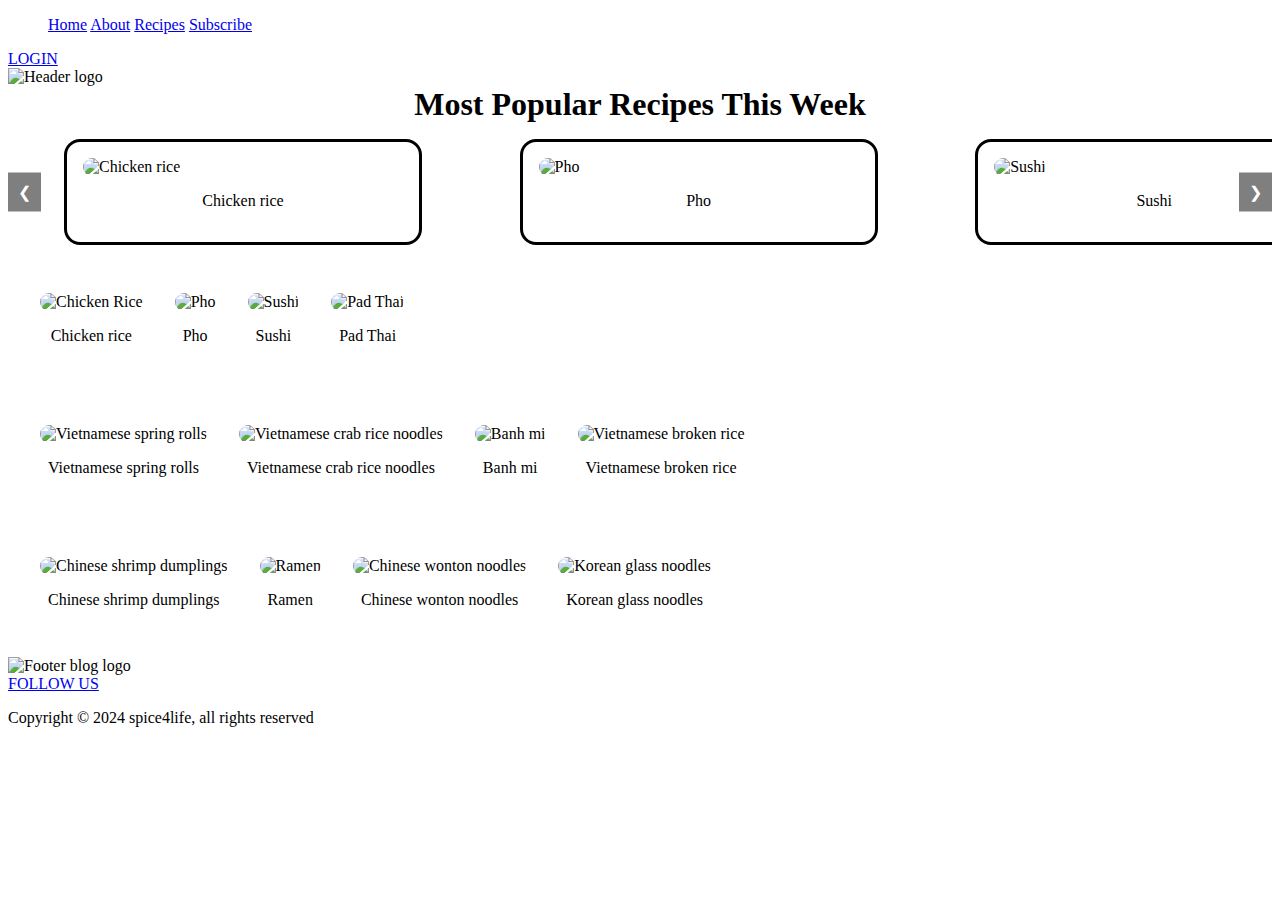
==== index.html @ 0c0b72c7 "create list dish in index page" ====
<!DOCTYPE html>
<html lang="en">
  <head>
    <meta charset="UTF-8" />
    <meta name="viewport" content="width=device-width, initial-scale=1.0" />
    <meta name="description" content="The homepage of Spice4life" />
    <title>Spice4life | Home</title>
    <link rel="stylesheet" href="./css/style.css" />
    <link rel="stylesheet" href="./css/index.css" />
    <link rel="stylesheet" href="./css/variable.css" />
    <script src="script.js" defer></script>
    <script
      type="module"
      src="https://unpkg.com/ionicons@7.1.0/dist/ionicons/ionicons.esm.js"
    ></script>
    <script
      nomodule
      src="https://unpkg.com/ionicons@7.1.0/dist/ionicons/ionicons.js"
    ></script>
  </head>
  <body>
    <header>
      <div class="header-container">
        <div class="header-bar">
          <div class="header-menu">
            <ul class="menu-bar">
              <a class="menu-bar-item menu-bar-item--selected" href="index.html"
                >Home</a
              >

              <a class="menu-bar-item" href="about.html">About</a>

              <a class="menu-bar-item" href="recipes.html">Recipes</a>

              <a class="menu-bar-item" href="subscribe.html">Subscribe</a>
            </ul>
          </div>
          <div class="button-index">
            <a class="button button-login" href="login.html">LOGIN</a>
          </div>
          <div class="social-icon">
            <ion-icon size="large" name="logo-facebook"></ion-icon>
            <ion-icon size="large" name="logo-google"></ion-icon>
            <ion-icon size="large" name="logo-twitter"></ion-icon>
            <ion-icon size="large" name="logo-instagram"></ion-icon>
          </div>
        </div>
        <div class="hear-logo">
          <img src="assets/footer-logo.png" alt="Header logo" />
        </div>
      </div>
    </header>
    <div>
      <h1 class="index-title">Most Popular Recipes This Week</h1>
    </div>
    <div class="wrapper">
      <div class="carousel-container">
        <div class="carousel">
          <div class="carousel-slides">
            <div class="carousel-slide">
              <div class="carousel-slide-container">
                <img src="assets/img1.jpg" alt="Chicken rice" />
                <p>Chicken rice</p>
              </div>
            </div>
            <div class="carousel-slide">
              <div class="carousel-slide-container">
                <img src="assets/img2.jpg" alt="Pho" />
                <p>Pho</p>
              </div>
            </div>
            <div class="carousel-slide">
              <div class="carousel-slide-container">
                <img src="assets/img3.jpg" alt="Sushi" />
                <p>Sushi</p>
              </div>
            </div>
            <div class="carousel-slide">
              <div class="carousel-slide-container">
                <img src="assets/img4.jpg" alt="Pad Thai" />
                <p>Pad Thai</p>
              </div>
            </div>
            <div class="carousel-slide">
              <div class="carousel-slide-container">
                <img src="assets/img5.jpg" alt="Vietnamese spring rolls" />
                <p>Vietnamese spring rolls</p>
              </div>
            </div>
            <div class="carousel-slide">
              <div class="carousel-slide-container">
                <img src="assets/img6.jpg" alt="Vietnamese crab rice noodles" />
                <p>Vietnamese crab rice noodles</p>
              </div>
            </div>
            <div class="carousel-slide">
              <div class="carousel-slide-container">
                <img src="assets/img7.png" alt="Banh mi" />
                <p>Banh mi</p>
              </div>
            </div>
            <div class="carousel-slide">
              <div class="carousel-slide-container">
                <img src="assets/img8.jpg" alt="Vietnamese broken rice" />
                <p>Vietnamese broken rice</p>
              </div>
            </div>
            <div class="carousel-slide">
              <div class="carousel-slide-container">
                <img src="assets/img9.jpg" alt="Chinese shrimp dumplings" />
                <p>Chinese shrimp dumplings</p>
              </div>
            </div>
            <div class="carousel-slide">
              <div class="carousel-slide-container">
                <img src="assets/img10.jpg" alt="Ramen" />
                <p>Ramen</p>
              </div>
            </div>
            <div class="carousel-slide">
              <div class="carousel-slide-container">
                <img src="assets/img11.jpg" alt="Chinese wonton noodles" />
                <p>Chinese wonton noodles</p>
              </div>
            </div>
            <div class="carousel-slide">
              <div class="carousel-slide-container">
                <img src="assets/img12.jpg" alt="Korean glass noodles" />
                <p>Korean glass noodles</p>
              </div>
            </div>
          </div>
        </div>
        <button class="prev" onclick="prevSlide()">&#10094;</button>
        <button class="next" onclick="nextSlide()">&#10095;</button>
      </div>
    </div>
    <!-- <div class="recipe-list"> -->
      <div class="recipe-row">
        <div class="recipe-line">
          <div class="recipe-line-container">
            <img src="assets/img1.jpg" alt="Chicken Rice" />
            <p>Chicken rice</p>
          </div>
        </div>
        
        <div class="recipe-line">
          <div class="recipe-line-container">
            <img src="assets/img2.jpg" alt="Pho" />
            <p>Pho</p>
          </div>
        </div>
        <div class="recipe-line">
          <div class="recipe-line-container">
            <img src="assets/img3.jpg" alt="Sushi" />
            <p>Sushi</p>
          </div>
        </div>
        <div class="recipe-line">
          <div class="recipe-line-container">
            <img src="assets/img4.jpg" alt="Pad Thai" />
            <p>Pad Thai</p>
          </div>
        </div>
      </div>
      <div class="recipe-row">
        <div class="recipe-line">
          <div class="recipe-line-container">
            <img src="assets/img5.jpg" alt="Vietnamese spring rolls" />
            <p>Vietnamese spring rolls</p>
          </div>
        </div>
        <div class="recipe-line">
          <div class="recipe-line-container">
            <img src="assets/img6.jpg" alt="Vietnamese crab rice noodles" />
            <p>Vietnamese crab rice noodles</p>
          </div>
        </div>
        <div class="recipe-line">
          <div class="recipe-line-container">
            <img src="assets/img7.png" alt="Banh mi" />
            <p>Banh mi</p>
          </div>
        </div>
        <div class="recipe-line">
          <div class="recipe-line-container">
            <img src="assets/img8.jpg" alt="Vietnamese broken rice" />
            <p>Vietnamese broken rice</p>
          </div>
        </div>
      </div>
      <div class="recipe-row">
        <div class="recipe-line">
          <div class="recipe-line-container">
            <img src="assets/img9.jpg" alt="Chinese shrimp dumplings" />
            <p>Chinese shrimp dumplings</p>
          </div>
        </div>
        <div class="recipe-line">
          <div class="recipe-line-container">
            <img src="assets/img10.jpg" alt="Ramen" />
            <p>Ramen</p>
          </div>
        </div>
        <div class="recipe-line">
          <div class="recipe-line-container">
            <img src="assets/img11.jpg" alt="Chinese wonton noodles" />
            <p>Chinese wonton noodles</p>
          </div>
        </div>
        <div class="recipe-line">
          <div class="recipe-line-container">
            <img src="assets/img12.jpg" alt="Korean glass noodles" />
            <p>Korean glass noodles</p>
          </div>
        </div>
      </div>
    </div>

    <footer>
      <div class="footer-bar">
        <div>
          <img
            class="footer-logo"
            src="./assets/footer-logo.png"
            alt="Footer blog logo "
          />
        </div>
        <div class="footer-right">
          <div>
            <a class="button button-login" href="register.html">FOLLOW US</a>
          </div>

          <div class="social-icon">
            <ion-icon size="large" name="logo-facebook"></ion-icon>
            <ion-icon size="large" name="logo-google"></ion-icon>
            <ion-icon size="large" name="logo-twitter"></ion-icon>
            <ion-icon size="large" name="logo-instagram"></ion-icon>
          </div>
          <div>
            <p class="copyright">
              Copyright © 2024 spice4life, all rights reserved
            </p>
          </div>
        </div>
      </div>
    </footer>
  </body>
</html>
---- css/index.css ----
.index-title {
  background-color: var(--color-index-title);
  text-align: center;
  margin: 0;
}
.index-body {
  display: flex;
  padding: 0 1rem;
  align-items: center;
  justify-content: center;
  min-height: 100vh;
}

.wrapper {
  position: relative;
}

.carousel-container {
  position: relative;
  width: 100%;
  overflow: hidden;
  padding: 1rem 0;
}

.carousel {
  display: flex;
  transition: transform 0.5s ease;
  padding: 0 1rem;
}

.carousel-slides {
  display: flex;
  gap: 1.75rem;
  padding: 0 2.5rem;
}

.carousel-slide {
  flex: 0 0 calc(100% / 3 - 2rem);
}

.prev,
.next {
  position: absolute;
  top: 50%;
  transform: translateY(-50%);
  background-color: rgba(0, 0, 0, 0.5);
  color: white;
  border: none;
  cursor: pointer;
  padding: 0.625rem;
  font-size: var(--text-size-medium);
}

.prev {
  left: 0;
}

.next {
  right: 0;
}

.carousel-slide-container {
  border: 0.2rem solid black;
  border-radius: 1rem;
  padding: 1rem;
  max-width: 20rem;
}
.carousel-slide-container img {
  height: 25rem;
  width: 100%;
 border-radius: 1rem;
}
.carousel-slide-container p {
  color: var(--color-text-gray);
  text-align: center;
}

.recipe-row {
  display: flex;
  align-items: center;
  gap:2rem;
  padding: 2rem;
}
.recipe-line-container img {
  height: 20rem;
  width: 20rem;
  border-radius: 2rem;
}
.recipe-line-container p {
  color: var(--color-text-gray);
  text-align: center;
}
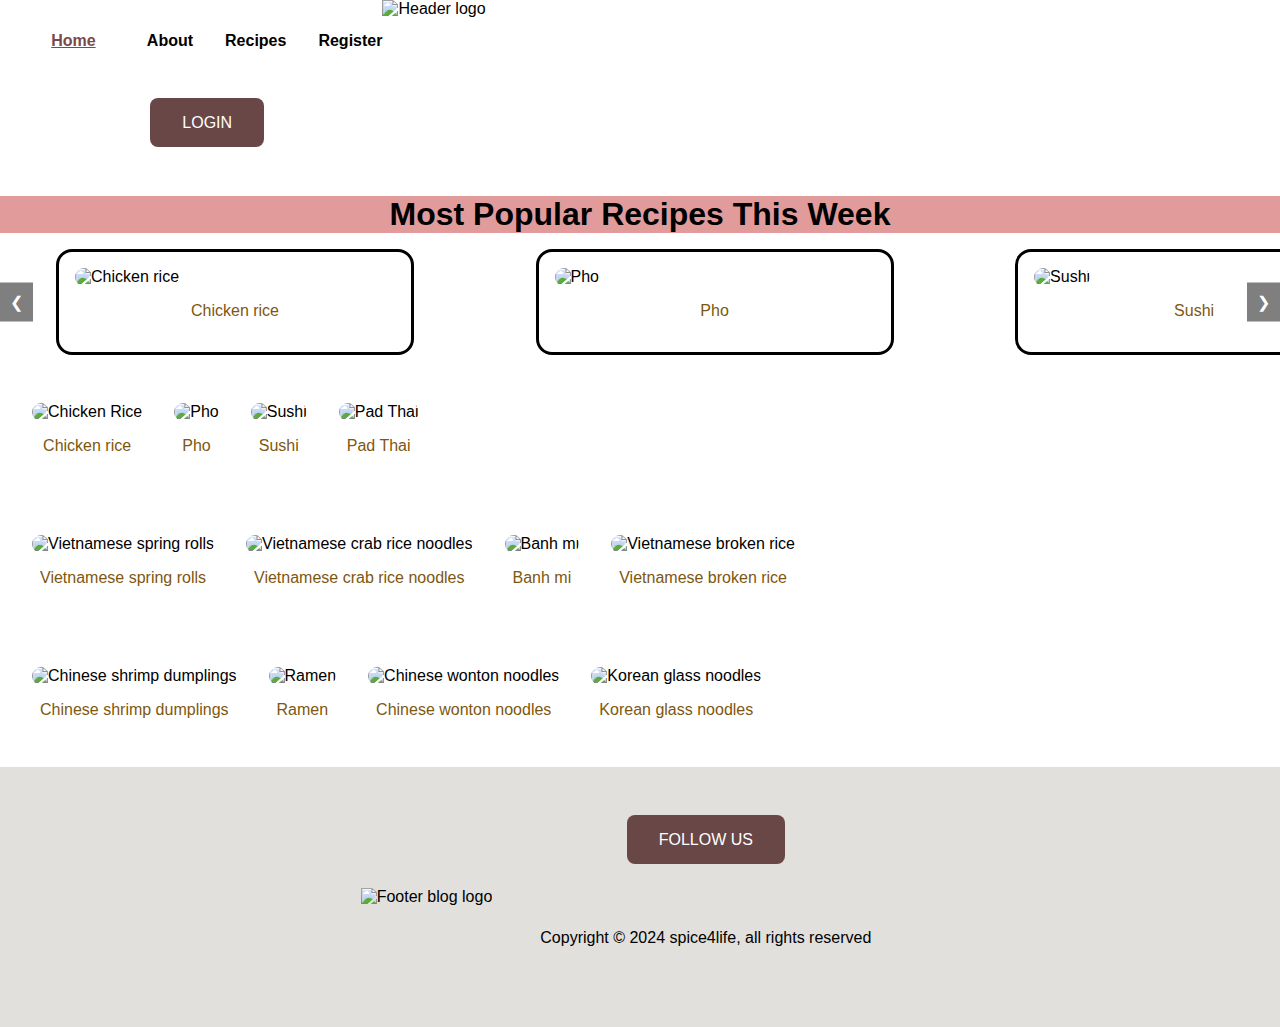
==== commit 61725127: "create register page" ====
--- a/index.html
+++ b/index.html
@@ -8,6 +8,7 @@
     <link rel="stylesheet" href="./css/style.css" />
     <link rel="stylesheet" href="./css/index.css" />
     <link rel="stylesheet" href="./css/variable.css" />
+    <link rel="stylesheet" href="./css/media-query.css">
     <script src="script.js" defer></script>
     <script
       type="module"
@@ -32,11 +33,11 @@
 
               <a class="menu-bar-item" href="recipes.html">Recipes</a>
 
-              <a class="menu-bar-item" href="subscribe.html">Subscribe</a>
+              <a class="menu-bar-item" href="account/register.html">Register</a>
             </ul>
           </div>
           <div class="button-index">
-            <a class="button button-login" href="login.html">LOGIN</a>
+            <a class="button button-login" href="account/login.html">LOGIN</a>
           </div>
           <div class="social-icon">
             <ion-icon size="large" name="logo-facebook"></ion-icon>
@@ -45,7 +46,7 @@
             <ion-icon size="large" name="logo-instagram"></ion-icon>
           </div>
         </div>
-        <div class="hear-logo">
+        <div class="header-logo">
           <img src="assets/footer-logo.png" alt="Header logo" />
         </div>
       </div>
@@ -136,83 +137,82 @@
       </div>
     </div>
     <!-- <div class="recipe-list"> -->
-      <div class="recipe-row">
-        <div class="recipe-line">
-          <div class="recipe-line-container">
-            <img src="assets/img1.jpg" alt="Chicken Rice" />
-            <p>Chicken rice</p>
-          </div>
-        </div>
-        
-        <div class="recipe-line">
-          <div class="recipe-line-container">
-            <img src="assets/img2.jpg" alt="Pho" />
-            <p>Pho</p>
-          </div>
-        </div>
-        <div class="recipe-line">
-          <div class="recipe-line-container">
-            <img src="assets/img3.jpg" alt="Sushi" />
-            <p>Sushi</p>
-          </div>
-        </div>
-        <div class="recipe-line">
-          <div class="recipe-line-container">
-            <img src="assets/img4.jpg" alt="Pad Thai" />
-            <p>Pad Thai</p>
-          </div>
-        </div>
-      </div>
-      <div class="recipe-row">
-        <div class="recipe-line">
-          <div class="recipe-line-container">
-            <img src="assets/img5.jpg" alt="Vietnamese spring rolls" />
-            <p>Vietnamese spring rolls</p>
-          </div>
-        </div>
-        <div class="recipe-line">
-          <div class="recipe-line-container">
-            <img src="assets/img6.jpg" alt="Vietnamese crab rice noodles" />
-            <p>Vietnamese crab rice noodles</p>
-          </div>
-        </div>
-        <div class="recipe-line">
-          <div class="recipe-line-container">
-            <img src="assets/img7.png" alt="Banh mi" />
-            <p>Banh mi</p>
-          </div>
-        </div>
-        <div class="recipe-line">
-          <div class="recipe-line-container">
-            <img src="assets/img8.jpg" alt="Vietnamese broken rice" />
-            <p>Vietnamese broken rice</p>
-          </div>
-        </div>
-      </div>
-      <div class="recipe-row">
-        <div class="recipe-line">
-          <div class="recipe-line-container">
-            <img src="assets/img9.jpg" alt="Chinese shrimp dumplings" />
-            <p>Chinese shrimp dumplings</p>
-          </div>
-        </div>
-        <div class="recipe-line">
-          <div class="recipe-line-container">
-            <img src="assets/img10.jpg" alt="Ramen" />
-            <p>Ramen</p>
-          </div>
-        </div>
-        <div class="recipe-line">
-          <div class="recipe-line-container">
-            <img src="assets/img11.jpg" alt="Chinese wonton noodles" />
-            <p>Chinese wonton noodles</p>
-          </div>
-        </div>
-        <div class="recipe-line">
-          <div class="recipe-line-container">
-            <img src="assets/img12.jpg" alt="Korean glass noodles" />
-            <p>Korean glass noodles</p>
-          </div>
+    <div class="recipe-row">
+      <div class="recipe-line">
+        <div class="recipe-line-container">
+          <img src="assets/img1.jpg" alt="Chicken Rice" />
+          <p>Chicken rice</p>
+        </div>
+      </div>
+
+      <div class="recipe-line">
+        <div class="recipe-line-container">
+          <img src="assets/img2.jpg" alt="Pho" />
+          <p>Pho</p>
+        </div>
+      </div>
+      <div class="recipe-line">
+        <div class="recipe-line-container">
+          <img src="assets/img3.jpg" alt="Sushi" />
+          <p>Sushi</p>
+        </div>
+      </div>
+      <div class="recipe-line">
+        <div class="recipe-line-container">
+          <img src="assets/img4.jpg" alt="Pad Thai" />
+          <p>Pad Thai</p>
+        </div>
+      </div>
+    </div>
+    <div class="recipe-row">
+      <div class="recipe-line">
+        <div class="recipe-line-container">
+          <img src="assets/img5.jpg" alt="Vietnamese spring rolls" />
+          <p>Vietnamese spring rolls</p>
+        </div>
+      </div>
+      <div class="recipe-line">
+        <div class="recipe-line-container">
+          <img src="assets/img6.jpg" alt="Vietnamese crab rice noodles" />
+          <p>Vietnamese crab rice noodles</p>
+        </div>
+      </div>
+      <div class="recipe-line">
+        <div class="recipe-line-container">
+          <img src="assets/img7.png" alt="Banh mi" />
+          <p>Banh mi</p>
+        </div>
+      </div>
+      <div class="recipe-line">
+        <div class="recipe-line-container">
+          <img src="assets/img8.jpg" alt="Vietnamese broken rice" />
+          <p>Vietnamese broken rice</p>
+        </div>
+      </div>
+    </div>
+    <div class="recipe-row">
+      <div class="recipe-line">
+        <div class="recipe-line-container">
+          <img src="assets/img9.jpg" alt="Chinese shrimp dumplings" />
+          <p>Chinese shrimp dumplings</p>
+        </div>
+      </div>
+      <div class="recipe-line">
+        <div class="recipe-line-container">
+          <img src="assets/img10.jpg" alt="Ramen" />
+          <p>Ramen</p>
+        </div>
+      </div>
+      <div class="recipe-line">
+        <div class="recipe-line-container">
+          <img src="assets/img11.jpg" alt="Chinese wonton noodles" />
+          <p>Chinese wonton noodles</p>
+        </div>
+      </div>
+      <div class="recipe-line">
+        <div class="recipe-line-container">
+          <img src="assets/img12.jpg" alt="Korean glass noodles" />
+          <p>Korean glass noodles</p>
         </div>
       </div>
     </div>
--- a/css/style.css
+++ b/css/style.css
@@ -0,0 +1,116 @@
+@import url("./variable.css");
+
+@import url("./media-query.css");
+body {
+  margin: 0;
+  font-family: Arial, Helvetica, sans-serif;
+}
+.text-size-small {
+  font-size: var(--text-size-small);
+}
+.text-size-medium {
+  font-size: var(--text-size-medium);
+}
+.text-size-large {
+  font-size: var(--text-size-large);
+}
+.text-size-xlarge {
+  font-size: var(--text-size-xlarge);
+}
+
+.text-size-xxlarge {
+  font-size: var(--text-size-xxlarge);
+}
+.text-size-xxxlarge {
+  font-size: var(--text-size-xxxlarge);
+}
+.text-size-xxxxlarge {
+  font-size: var(--text-size-xxxxlarge);
+}
+
+.button {
+  padding: 1rem 2rem;
+  font-size: 1rem;
+  border-radius: 0.5rem;
+  outline: none;
+  border: none;
+  cursor: pointer;
+  text-decoration: none;
+}
+.button-login {
+  background-color: var(--color-button-index);
+  color: var(--color-text-light);
+}
+.header-container {
+  background-image: url("../assets/header.jpg");
+  background-repeat: no-repeat;
+  background-size: cover;
+  display: flex;
+  padding: 0 2rem;
+  background-position-x: left;
+  background-position-y: center;
+}
+
+.header-bar {
+  display: flex;
+  flex-direction: column;
+  gap: 2rem;
+  text-align: center;
+}
+.home-banner {
+  width: 100%;
+}
+
+.menu-bar {
+  display: flex;
+  list-style: none;
+  align-items: center;
+  width: 50%;
+  text-align: center;
+  padding: 0.5rem 0;
+  display: flex;
+  gap: 2rem;
+}
+
+.menu-bar-item:hover {
+  color: var(--color-text-light);
+}
+
+.menu-bar-item {
+  color: var(--color-text-primary);
+  font-style: normal;
+  font-weight: 700;
+  text-decoration: none;
+}
+.menu-bar-item--selected {
+  font-weight: bold;
+  text-decoration: underline;
+  color: var(--color-text-menu);
+  padding: 0.5rem 1.2rem;
+  border-radius: 1rem;
+}
+
+.menu-bar-item--selected:hover {
+  color: var(--color-text-light);
+}
+
+.social-icon {
+  padding: 1rem 0;
+  display: flex;
+  gap: 4rem;
+}
+
+.footer-bar {
+  background-color: var(--color-footer);
+  padding: 1rem;
+  display: flex;
+  justify-content: center;
+  align-items: center;
+}
+.footer-right {
+  display: flex;
+  flex-direction: column;
+  gap: 1rem;
+  padding: 3rem;
+  align-items: center;
+}
--- a/css/index.css
+++ b/css/index.css
@@ -1,3 +1,7 @@
+@import url("./variable.css");
+
+@import url("./media-query.css");
+
 .index-title {
   background-color: var(--color-index-title);
   text-align: center;
--- a/css/variable.css
+++ b/css/variable.css
@@ -0,0 +1,26 @@
+:root {
+  --text-size-small: 0.94rem;
+  --text-size-medium: 1rem;
+  --text-size-large: 1.25rem;
+  --text-size-xlarge: 1.5rem;
+  --text-size-xxlarge: 2rem;
+  --text-size-xxxlarge:2.5rem;
+  --text-size-xxxxlarge:3rem;
+  --text-font-main: Arial;
+
+  --color-text-dark: #000000;
+  --color-text-gray: #7e5710;
+  --color-text-light: #ffffff;
+  --color-text-form: #c87007;
+  --color-text-menu: #794a4a;
+  --color-text-recipe-title: #7f2020;
+  --color-text-spice4life: #f17575;
+  --color-text-recipe-title: #857109;
+  --color-index-title: #e29b9b;
+  --color-footer: #e2e0dd;
+
+  --color-button-index: #694747;
+  --color-button-login: #c87007;
+  --color-button-sub: #fc9100;
+  --color-button-share: #035491;
+}
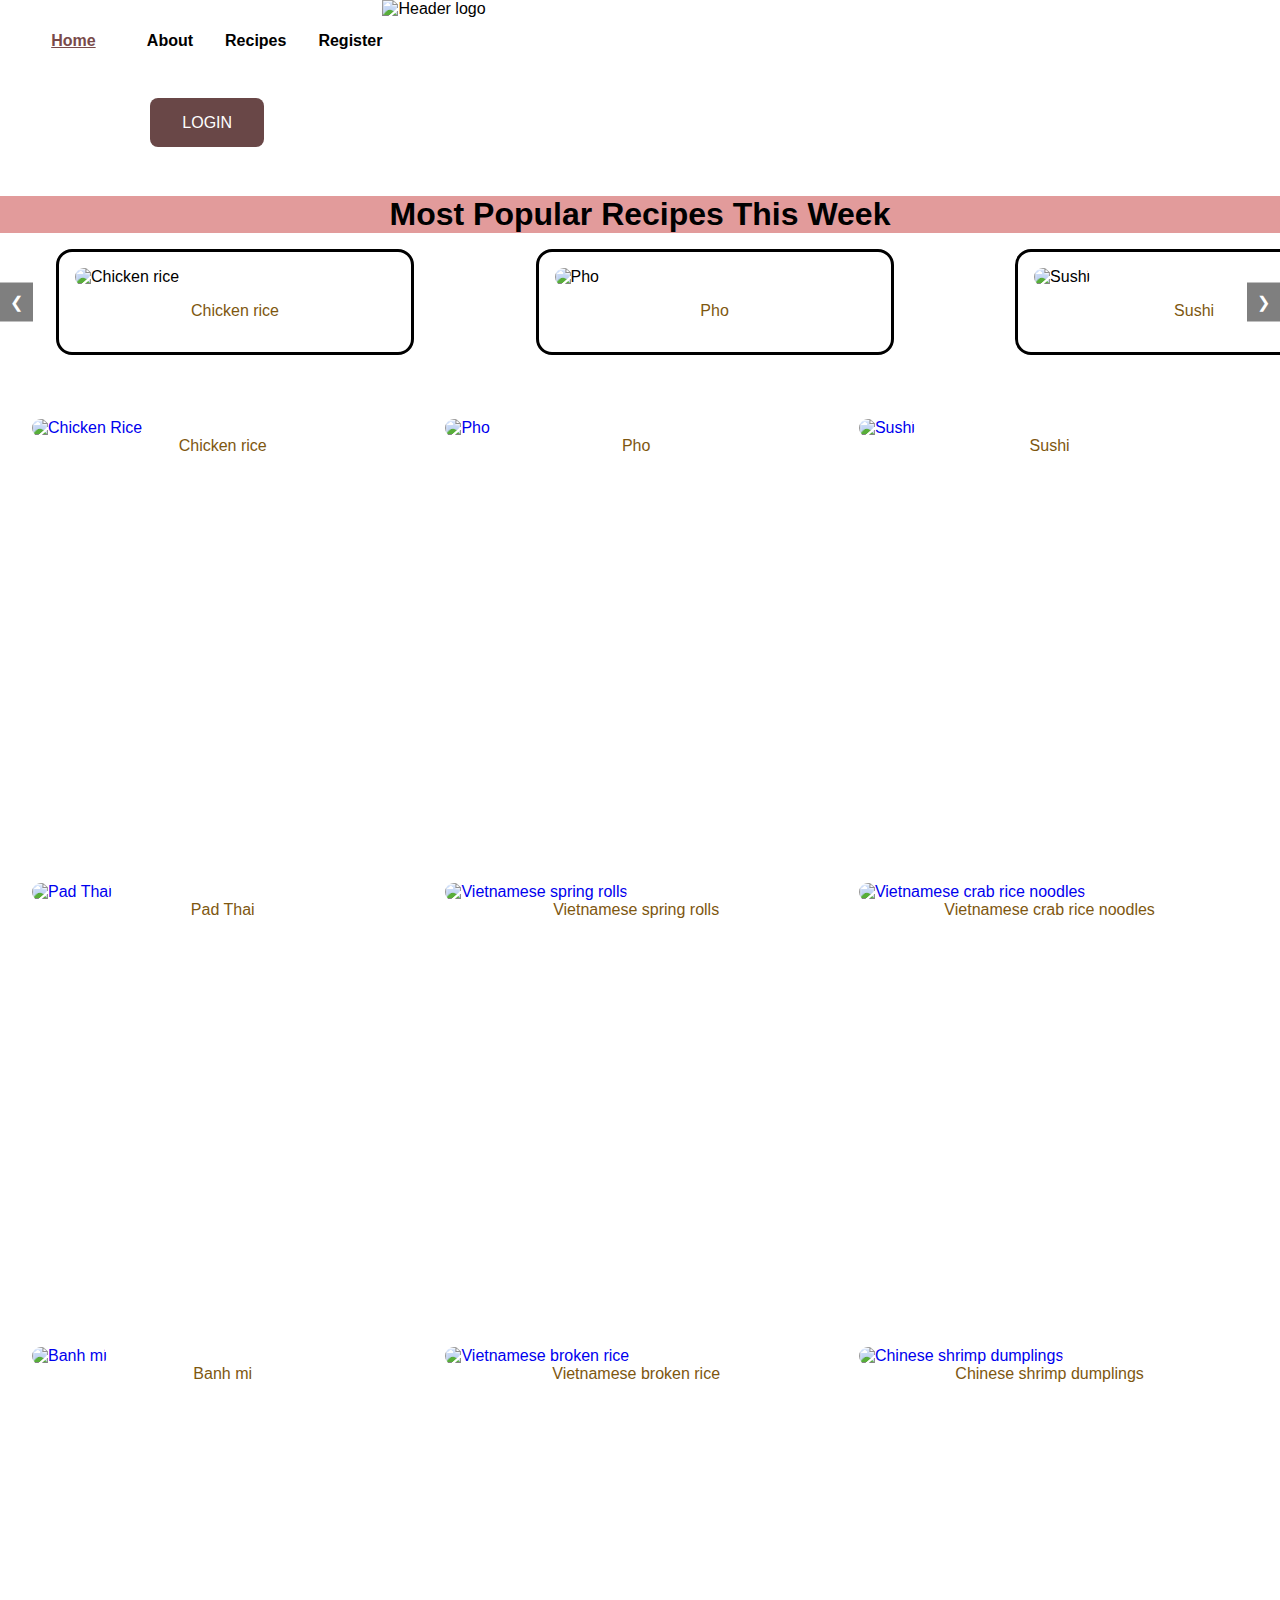
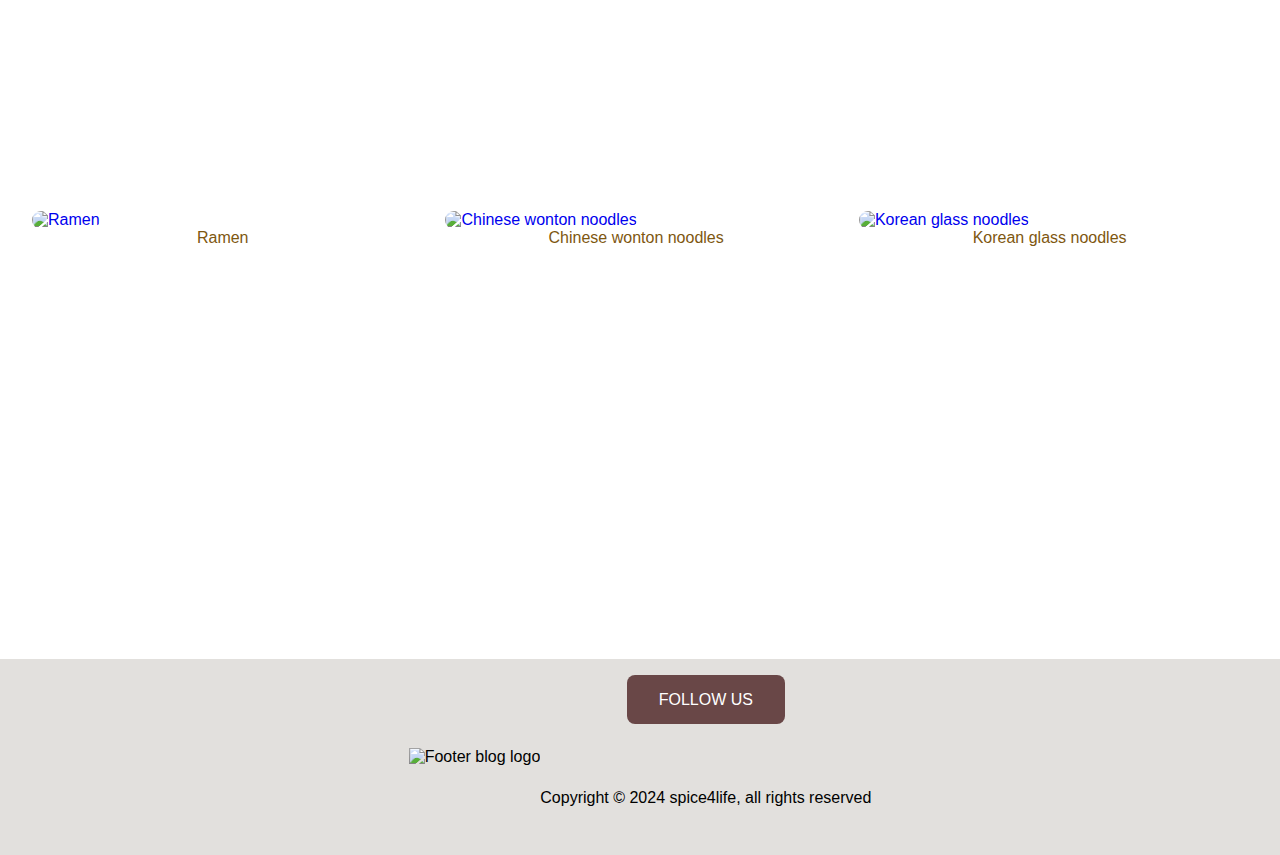
==== commit 0f3d4ee7: "responsive iphone for all pages" ====
--- a/index.html
+++ b/index.html
@@ -8,7 +8,7 @@
     <link rel="stylesheet" href="./css/style.css" />
     <link rel="stylesheet" href="./css/index.css" />
     <link rel="stylesheet" href="./css/variable.css" />
-    <link rel="stylesheet" href="./css/media-query.css">
+    <link rel="stylesheet" href="./css/media-query.css" />
     <script src="script.js" defer></script>
     <script
       type="module"
@@ -31,7 +31,7 @@
 
               <a class="menu-bar-item" href="about.html">About</a>
 
-              <a class="menu-bar-item" href="recipes.html">Recipes</a>
+              <a class="menu-bar-item" href="recipes/recipes.html">Recipes</a>
 
               <a class="menu-bar-item" href="account/register.html">Register</a>
             </ul>
@@ -139,81 +139,103 @@
     <!-- <div class="recipe-list"> -->
     <div class="recipe-row">
       <div class="recipe-line">
-        <div class="recipe-line-container">
-          <img src="assets/img1.jpg" alt="Chicken Rice" />
-          <p>Chicken rice</p>
-        </div>
-      </div>
-
-      <div class="recipe-line">
-        <div class="recipe-line-container">
-          <img src="assets/img2.jpg" alt="Pho" />
-          <p>Pho</p>
-        </div>
-      </div>
-      <div class="recipe-line">
-        <div class="recipe-line-container">
-          <img src="assets/img3.jpg" alt="Sushi" />
-          <p>Sushi</p>
-        </div>
-      </div>
-      <div class="recipe-line">
-        <div class="recipe-line-container">
-          <img src="assets/img4.jpg" alt="Pad Thai" />
-          <p>Pad Thai</p>
-        </div>
-      </div>
-    </div>
-    <div class="recipe-row">
-      <div class="recipe-line">
-        <div class="recipe-line-container">
-          <img src="assets/img5.jpg" alt="Vietnamese spring rolls" />
-          <p>Vietnamese spring rolls</p>
-        </div>
-      </div>
-      <div class="recipe-line">
-        <div class="recipe-line-container">
-          <img src="assets/img6.jpg" alt="Vietnamese crab rice noodles" />
-          <p>Vietnamese crab rice noodles</p>
-        </div>
-      </div>
-      <div class="recipe-line">
-        <div class="recipe-line-container">
-          <img src="assets/img7.png" alt="Banh mi" />
-          <p>Banh mi</p>
-        </div>
-      </div>
-      <div class="recipe-line">
-        <div class="recipe-line-container">
-          <img src="assets/img8.jpg" alt="Vietnamese broken rice" />
-          <p>Vietnamese broken rice</p>
-        </div>
-      </div>
-    </div>
-    <div class="recipe-row">
-      <div class="recipe-line">
-        <div class="recipe-line-container">
-          <img src="assets/img9.jpg" alt="Chinese shrimp dumplings" />
-          <p>Chinese shrimp dumplings</p>
-        </div>
-      </div>
-      <div class="recipe-line">
-        <div class="recipe-line-container">
-          <img src="assets/img10.jpg" alt="Ramen" />
-          <p>Ramen</p>
-        </div>
-      </div>
-      <div class="recipe-line">
-        <div class="recipe-line-container">
-          <img src="assets/img11.jpg" alt="Chinese wonton noodles" />
-          <p>Chinese wonton noodles</p>
-        </div>
-      </div>
-      <div class="recipe-line">
-        <div class="recipe-line-container">
-          <img src="assets/img12.jpg" alt="Korean glass noodles" />
-          <p>Korean glass noodles</p>
-        </div>
+        <a href="recipes/detail.html">
+          <div class="recipe-line-container">
+            <img src="assets/img1.jpg" alt="Chicken Rice" />
+
+            <p>Chicken rice</p>
+          </div>
+        </a>
+      </div>
+      <div class="recipe-line">
+        <a href="recipes/detail.html">
+          <div class="recipe-line-container">
+            <img src="assets/img2.jpg" alt="Pho" />
+            <p>Pho</p>
+          </div>
+        </a>
+      </div>
+      <div class="recipe-line">
+        <a href="recipes/detail.html">
+          <div class="recipe-line-container">
+            <img src="assets/img3.jpg" alt="Sushi" />
+            <p>Sushi</p>
+          </div>
+        </a>
+      </div>
+      <div class="recipe-line">
+        <a href="recipes/detail.html">
+          <div class="recipe-line-container">
+            <img src="assets/img4.jpg" alt="Pad Thai" />
+            <p>Pad Thai</p>
+          </div>
+        </a>
+      </div>
+
+      <div class="recipe-line">
+        <a href="recipes/detail.html">
+          <div class="recipe-line-container">
+            <img src="assets/img5.jpg" alt="Vietnamese spring rolls" />
+            <p>Vietnamese spring rolls</p>
+          </div>
+        </a>
+      </div>
+      <div class="recipe-line">
+        <a href="recipes/detail.html">
+          <div class="recipe-line-container">
+            <img src="assets/img6.jpg" alt="Vietnamese crab rice noodles" />
+            <p>Vietnamese crab rice noodles</p>
+          </div>
+        </a>
+      </div>
+      <div class="recipe-line">
+        <a href="recipes/detail.html">
+          <div class="recipe-line-container">
+            <img src="assets/img7.png" alt="Banh mi" />
+            <p>Banh mi</p>
+          </div>
+        </a>
+      </div>
+      <div class="recipe-line">
+        <a href="recipes/detail.html">
+          <div class="recipe-line-container">
+            <img src="assets/img8.jpg" alt="Vietnamese broken rice" />
+            <p>Vietnamese broken rice</p>
+          </div>
+        </a>
+      </div>
+
+      <div class="recipe-line">
+        <a href="recipes/detail.html">
+          <div class="recipe-line-container">
+            <img src="assets/img9.jpg" alt="Chinese shrimp dumplings" />
+            <p>Chinese shrimp dumplings</p>
+          </div>
+        </a>
+      </div>
+      <div class="recipe-line">
+        <a href="recipes/detail.html">
+          <div class="recipe-line-container">
+            <img src="assets/img10.jpg" alt="Ramen" />
+            <p>Ramen</p>
+          </div>
+        </a>
+      </div>
+      <div class="recipe-line">
+        <a href="recipes/detail.html">
+          <div class="recipe-line-container">
+            <img src="assets/img11.jpg" alt="Chinese wonton noodles" />
+            <p>Chinese wonton noodles</p>
+          </div>
+        </a>
+      </div>
+      <div class="recipe-line">
+        <a href="recipes/detail.html">
+          <div class="recipe-line-container">
+            <img src="assets/img12.jpg" alt="Korean glass noodles" />
+            <p>Korean glass noodles</p>
+          </div>
+        </a>
       </div>
     </div>
 
@@ -228,7 +250,7 @@
         </div>
         <div class="footer-right">
           <div>
-            <a class="button button-login" href="register.html">FOLLOW US</a>
+            <a class="button button-login" href="/account/register.html">FOLLOW US</a>
           </div>
 
           <div class="social-icon">
--- a/css/style.css
+++ b/css/style.css
@@ -97,12 +97,12 @@
 .social-icon {
   padding: 1rem 0;
   display: flex;
-  gap: 4rem;
+  gap: 2rem;
 }
 
 .footer-bar {
   background-color: var(--color-footer);
-  padding: 1rem;
+  padding: 2rem;
   display: flex;
   justify-content: center;
   align-items: center;
@@ -111,6 +111,88 @@
   display: flex;
   flex-direction: column;
   gap: 1rem;
-  padding: 3rem;
   align-items: center;
 }
+.recipe-line-container p {
+  margin: 0;
+}
+input:focus-visible {
+  outline-color: var(--color-text-form);
+}
+input::placeholder {
+  color: var(--color-text-form); /* Change this to the color you desire */
+}
+
+.form {
+  display: flex;
+  flex-direction: column;
+  font-size: var(--text-size-large);
+  margin: 0 auto;
+  max-width: 40rem;
+  text-align: center;
+  padding: 2rem;
+}
+.form-content {
+  width: 100%;
+  display: flex;
+  flex-direction: column;
+  gap: 1rem;
+}
+
+.form input {
+  border-radius: 5px;
+  border: 2px solid #c87007;
+  padding: 1rem;
+  font-size: 1rem;
+  font-weight: 500;
+}
+/*index */
+.recipe-line-container::before {
+  width: 100%;
+  height: 100%;
+  background-color: rgb(0 0 0 / 30%);
+  position: absolute;
+  top: 0;
+  left: 0;
+  border-radius: 2rem;
+  opacity: 0;
+  transition: opacity 0.5s ease;
+  content: "";
+}
+.recipe-line-container {
+  width: 100%;
+  height: 100%;
+  position: relative;
+  display: block;
+  cursor: pointer;
+}
+
+.recipe-line-container:hover::before {
+  opacity: 1;
+}
+/*recipes/index recipes*/
+.recipe-row {
+  display: flex;
+  align-items: center;
+  gap: 2rem;
+  padding: 2rem;
+  flex-wrap: wrap;
+}
+.recipe-line-container img {
+  height: 100%;
+  width: 100%;
+  border-radius: 2rem;
+  object-fit: cover;
+}
+.recipe-line-container p {
+  color: var(--color-text-gray);
+  text-align: center;
+}
+.recipe-line {
+  width: calc(34% - 2rem);
+  height: 25rem;
+  padding: 1rem 0;
+}
+.recipe-line a {
+  text-decoration: none;
+}
--- a/css/index.css
+++ b/css/index.css
@@ -79,18 +79,5 @@
   text-align: center;
 }
 
-.recipe-row {
-  display: flex;
-  align-items: center;
-  gap:2rem;
-  padding: 2rem;
-}
-.recipe-line-container img {
-  height: 20rem;
-  width: 20rem;
-  border-radius: 2rem;
-}
-.recipe-line-container p {
-  color: var(--color-text-gray);
-  text-align: center;
-}
+
+
--- a/css/variable.css
+++ b/css/variable.css
@@ -18,6 +18,7 @@
   --color-text-recipe-title: #857109;
   --color-index-title: #e29b9b;
   --color-footer: #e2e0dd;
+  --color-login-title:#7F2020;
 
   --color-button-index: #694747;
   --color-button-login: #c87007;
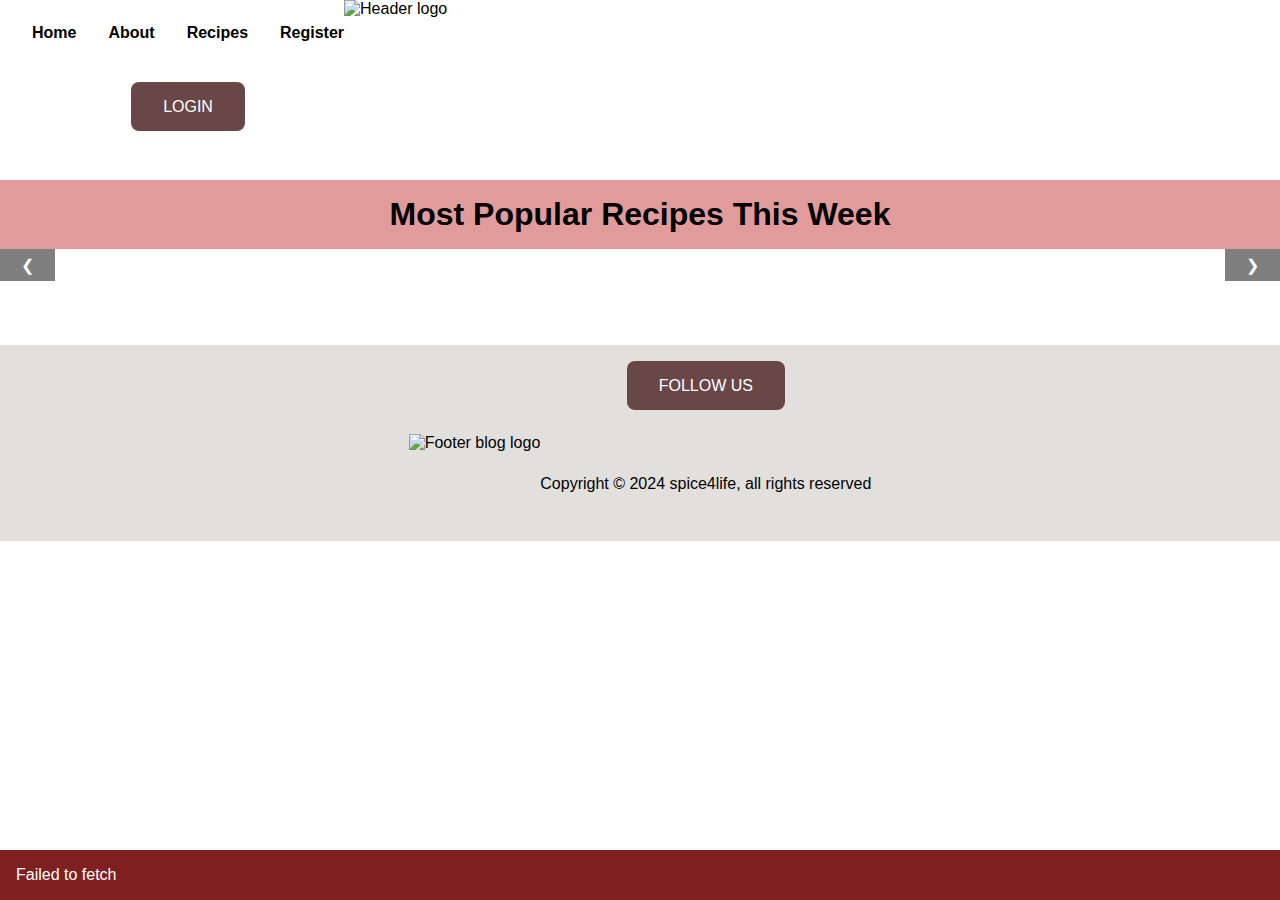
==== commit 7812a2ce: "fix js and add new pages" ====
--- a/index.html
+++ b/index.html
@@ -9,7 +9,7 @@
     <link rel="stylesheet" href="./css/index.css" />
     <link rel="stylesheet" href="./css/variable.css" />
     <link rel="stylesheet" href="./css/media-query.css" />
-    <script src="script.js" defer></script>
+
     <script
       type="module"
       src="https://unpkg.com/ionicons@7.1.0/dist/ionicons/ionicons.esm.js"
@@ -20,252 +20,24 @@
     ></script>
   </head>
   <body>
-    <header>
-      <div class="header-container">
-        <div class="header-bar">
-          <div class="header-menu">
-            <ul class="menu-bar">
-              <a class="menu-bar-item menu-bar-item--selected" href="index.html"
-                >Home</a
-              >
-
-              <a class="menu-bar-item" href="about.html">About</a>
-
-              <a class="menu-bar-item" href="recipes/recipes.html">Recipes</a>
-
-              <a class="menu-bar-item" href="account/register.html">Register</a>
-            </ul>
-          </div>
-          <div class="button-index">
-            <a class="button button-login" href="account/login.html">LOGIN</a>
-          </div>
-          <div class="social-icon">
-            <ion-icon size="large" name="logo-facebook"></ion-icon>
-            <ion-icon size="large" name="logo-google"></ion-icon>
-            <ion-icon size="large" name="logo-twitter"></ion-icon>
-            <ion-icon size="large" name="logo-instagram"></ion-icon>
-          </div>
-        </div>
-        <div class="header-logo">
-          <img src="assets/footer-logo.png" alt="Header logo" />
-        </div>
-      </div>
-    </header>
+    <header></header>
     <div>
       <h1 class="index-title">Most Popular Recipes This Week</h1>
     </div>
     <div class="wrapper">
       <div class="carousel-container">
         <div class="carousel">
-          <div class="carousel-slides">
-            <div class="carousel-slide">
-              <div class="carousel-slide-container">
-                <img src="assets/img1.jpg" alt="Chicken rice" />
-                <p>Chicken rice</p>
-              </div>
-            </div>
-            <div class="carousel-slide">
-              <div class="carousel-slide-container">
-                <img src="assets/img2.jpg" alt="Pho" />
-                <p>Pho</p>
-              </div>
-            </div>
-            <div class="carousel-slide">
-              <div class="carousel-slide-container">
-                <img src="assets/img3.jpg" alt="Sushi" />
-                <p>Sushi</p>
-              </div>
-            </div>
-            <div class="carousel-slide">
-              <div class="carousel-slide-container">
-                <img src="assets/img4.jpg" alt="Pad Thai" />
-                <p>Pad Thai</p>
-              </div>
-            </div>
-            <div class="carousel-slide">
-              <div class="carousel-slide-container">
-                <img src="assets/img5.jpg" alt="Vietnamese spring rolls" />
-                <p>Vietnamese spring rolls</p>
-              </div>
-            </div>
-            <div class="carousel-slide">
-              <div class="carousel-slide-container">
-                <img src="assets/img6.jpg" alt="Vietnamese crab rice noodles" />
-                <p>Vietnamese crab rice noodles</p>
-              </div>
-            </div>
-            <div class="carousel-slide">
-              <div class="carousel-slide-container">
-                <img src="assets/img7.png" alt="Banh mi" />
-                <p>Banh mi</p>
-              </div>
-            </div>
-            <div class="carousel-slide">
-              <div class="carousel-slide-container">
-                <img src="assets/img8.jpg" alt="Vietnamese broken rice" />
-                <p>Vietnamese broken rice</p>
-              </div>
-            </div>
-            <div class="carousel-slide">
-              <div class="carousel-slide-container">
-                <img src="assets/img9.jpg" alt="Chinese shrimp dumplings" />
-                <p>Chinese shrimp dumplings</p>
-              </div>
-            </div>
-            <div class="carousel-slide">
-              <div class="carousel-slide-container">
-                <img src="assets/img10.jpg" alt="Ramen" />
-                <p>Ramen</p>
-              </div>
-            </div>
-            <div class="carousel-slide">
-              <div class="carousel-slide-container">
-                <img src="assets/img11.jpg" alt="Chinese wonton noodles" />
-                <p>Chinese wonton noodles</p>
-              </div>
-            </div>
-            <div class="carousel-slide">
-              <div class="carousel-slide-container">
-                <img src="assets/img12.jpg" alt="Korean glass noodles" />
-                <p>Korean glass noodles</p>
-              </div>
-            </div>
-          </div>
+          <div class="carousel-slides"></div>
         </div>
-        <button class="prev" onclick="prevSlide()">&#10094;</button>
-        <button class="next" onclick="nextSlide()">&#10095;</button>
+        <button id="prevSlide" class="prev">&#10094;</button>
+        <button id="nextSlide" class="next">&#10095;</button>
       </div>
     </div>
     <!-- <div class="recipe-list"> -->
-    <div class="recipe-row">
-      <div class="recipe-line">
-        <a href="recipes/detail.html">
-          <div class="recipe-line-container">
-            <img src="assets/img1.jpg" alt="Chicken Rice" />
+    <div class="recipe-row"></div>
 
-            <p>Chicken rice</p>
-          </div>
-        </a>
-      </div>
-      <div class="recipe-line">
-        <a href="recipes/detail.html">
-          <div class="recipe-line-container">
-            <img src="assets/img2.jpg" alt="Pho" />
-            <p>Pho</p>
-          </div>
-        </a>
-      </div>
-      <div class="recipe-line">
-        <a href="recipes/detail.html">
-          <div class="recipe-line-container">
-            <img src="assets/img3.jpg" alt="Sushi" />
-            <p>Sushi</p>
-          </div>
-        </a>
-      </div>
-      <div class="recipe-line">
-        <a href="recipes/detail.html">
-          <div class="recipe-line-container">
-            <img src="assets/img4.jpg" alt="Pad Thai" />
-            <p>Pad Thai</p>
-          </div>
-        </a>
-      </div>
+    <footer></footer>
 
-      <div class="recipe-line">
-        <a href="recipes/detail.html">
-          <div class="recipe-line-container">
-            <img src="assets/img5.jpg" alt="Vietnamese spring rolls" />
-            <p>Vietnamese spring rolls</p>
-          </div>
-        </a>
-      </div>
-      <div class="recipe-line">
-        <a href="recipes/detail.html">
-          <div class="recipe-line-container">
-            <img src="assets/img6.jpg" alt="Vietnamese crab rice noodles" />
-            <p>Vietnamese crab rice noodles</p>
-          </div>
-        </a>
-      </div>
-      <div class="recipe-line">
-        <a href="recipes/detail.html">
-          <div class="recipe-line-container">
-            <img src="assets/img7.png" alt="Banh mi" />
-            <p>Banh mi</p>
-          </div>
-        </a>
-      </div>
-      <div class="recipe-line">
-        <a href="recipes/detail.html">
-          <div class="recipe-line-container">
-            <img src="assets/img8.jpg" alt="Vietnamese broken rice" />
-            <p>Vietnamese broken rice</p>
-          </div>
-        </a>
-      </div>
-
-      <div class="recipe-line">
-        <a href="recipes/detail.html">
-          <div class="recipe-line-container">
-            <img src="assets/img9.jpg" alt="Chinese shrimp dumplings" />
-            <p>Chinese shrimp dumplings</p>
-          </div>
-        </a>
-      </div>
-      <div class="recipe-line">
-        <a href="recipes/detail.html">
-          <div class="recipe-line-container">
-            <img src="assets/img10.jpg" alt="Ramen" />
-            <p>Ramen</p>
-          </div>
-        </a>
-      </div>
-      <div class="recipe-line">
-        <a href="recipes/detail.html">
-          <div class="recipe-line-container">
-            <img src="assets/img11.jpg" alt="Chinese wonton noodles" />
-            <p>Chinese wonton noodles</p>
-          </div>
-        </a>
-      </div>
-      <div class="recipe-line">
-        <a href="recipes/detail.html">
-          <div class="recipe-line-container">
-            <img src="assets/img12.jpg" alt="Korean glass noodles" />
-            <p>Korean glass noodles</p>
-          </div>
-        </a>
-      </div>
-    </div>
-
-    <footer>
-      <div class="footer-bar">
-        <div>
-          <img
-            class="footer-logo"
-            src="./assets/footer-logo.png"
-            alt="Footer blog logo "
-          />
-        </div>
-        <div class="footer-right">
-          <div>
-            <a class="button button-login" href="/account/register.html">FOLLOW US</a>
-          </div>
-
-          <div class="social-icon">
-            <ion-icon size="large" name="logo-facebook"></ion-icon>
-            <ion-icon size="large" name="logo-google"></ion-icon>
-            <ion-icon size="large" name="logo-twitter"></ion-icon>
-            <ion-icon size="large" name="logo-instagram"></ion-icon>
-          </div>
-          <div>
-            <p class="copyright">
-              Copyright © 2024 spice4life, all rights reserved
-            </p>
-          </div>
-        </div>
-      </div>
-    </footer>
+    <script type="module" src="./assets/js/index.js"></script>
   </body>
 </html>
--- a/css/style.css
+++ b/css/style.css
@@ -177,6 +177,7 @@
   gap: 2rem;
   padding: 2rem;
   flex-wrap: wrap;
+  padding-right: 0;
 }
 .recipe-line-container img {
   height: 100%;
@@ -189,10 +190,98 @@
   text-align: center;
 }
 .recipe-line {
-  width: calc(34% - 2rem);
+  width: calc(33% - 2rem);
   height: 25rem;
   padding: 1rem 0;
 }
 .recipe-line a {
   text-decoration: none;
 }
+
+.core-message {
+  display: none;
+  padding: 1rem;
+  color: white;
+  margin-top: 1rem;
+  position: fixed;
+  bottom: 0;
+  left: 0;
+  width: 100vw;
+}
+
+.core-message-error {
+  background-color: var(--color-login-title);
+}
+
+.core-message-success {
+  background-color: var(--color-button-share);
+}
+
+.modal {
+  position: fixed; /* Stay in place */
+  z-index: 1; /* Sit on top */
+  left: 0;
+  top: 0;
+  width: 100%; /* Full width */
+  height: 100%; /* Full height */
+  overflow: auto; /* Enable scroll if needed */
+  background-color: rgb(0, 0, 0); /* Fallback color */
+  background-color: rgba(0, 0, 0, 0.4); /* Black w/ opacity */
+}
+
+.modal-content {
+  background-color: #fefefe;
+  margin: 15% auto; /* 15% from the top and centered */
+  padding: 20px;
+  border: 1px solid #888;
+  width: 80%; /* Could be more or less, depending on screen size */
+}
+
+.close {
+  color: #aaa;
+  float: right;
+  font-size: 28px;
+  font-weight: bold;
+}
+
+.close:hover,
+.close:focus {
+  color: black;
+  text-decoration: none;
+  cursor: pointer;
+}
+
+.modal-confirmation {
+  text-align: center;
+}
+
+.spinner-container {
+  position: fixed;
+  top: 0;
+  left: 0;
+  width: 100%;
+  height: 100%;
+  background-color: rgba(0, 0, 0, 0.5); /* semi-transparent grey background */
+  display: flex;
+  justify-content: center;
+  align-items: center;
+  z-index: 2;
+}
+
+.spinner {
+  border: 4px solid #f3f3f3;
+  border-top: 4px solid #3498db;
+  border-radius: 50%;
+  width: 50px;
+  height: 50px;
+  animation: spin 1s linear infinite;
+}
+
+@keyframes spin {
+  0% {
+    transform: rotate(0deg);
+  }
+  100% {
+    transform: rotate(360deg);
+  }
+}
--- a/css/index.css
+++ b/css/index.css
@@ -6,6 +6,7 @@
   background-color: var(--color-index-title);
   text-align: center;
   margin: 0;
+  padding: 1rem 0;
 }
 .index-body {
   display: flex;
@@ -51,7 +52,7 @@
   color: white;
   border: none;
   cursor: pointer;
-  padding: 0.625rem;
+  padding: 1.3rem;
   font-size: var(--text-size-medium);
 }
 
@@ -72,12 +73,9 @@
 .carousel-slide-container img {
   height: 25rem;
   width: 100%;
- border-radius: 1rem;
+  border-radius: 1rem;
 }
 .carousel-slide-container p {
   color: var(--color-text-gray);
   text-align: center;
 }
-
-
-
